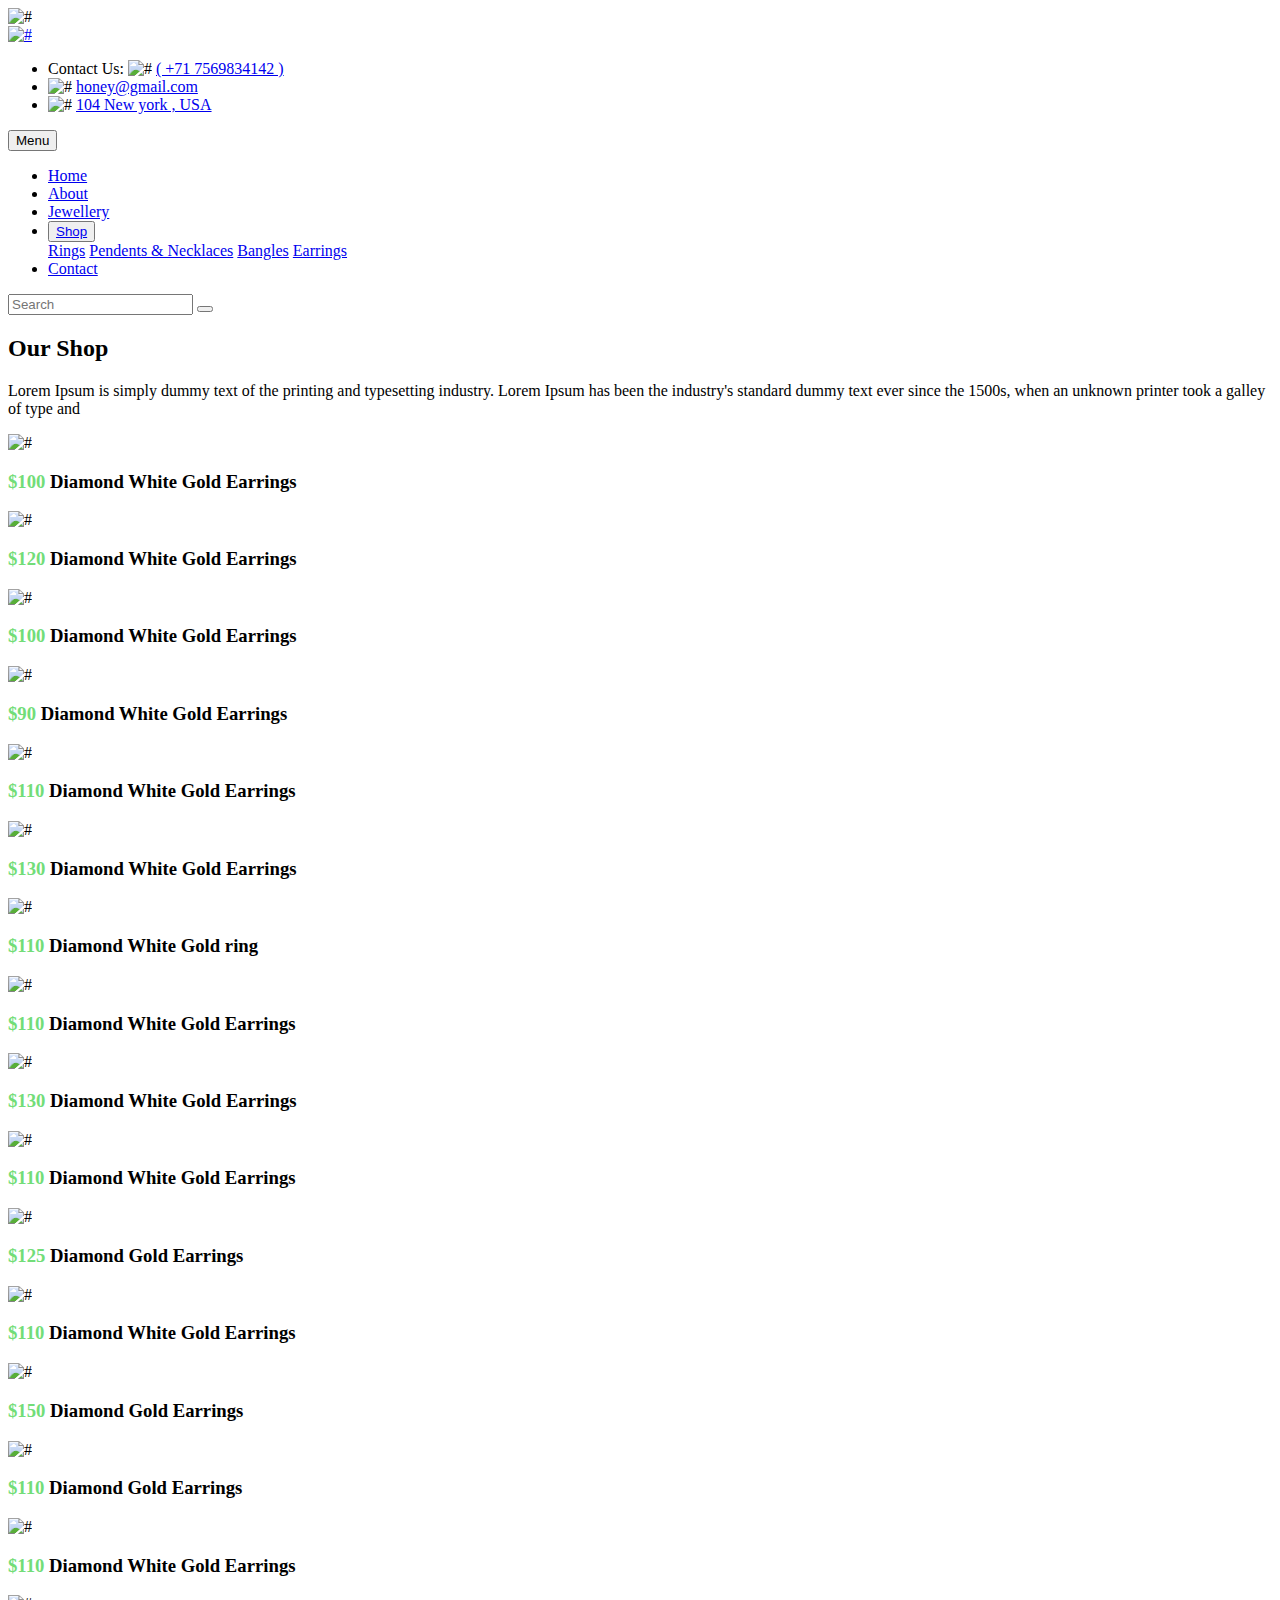
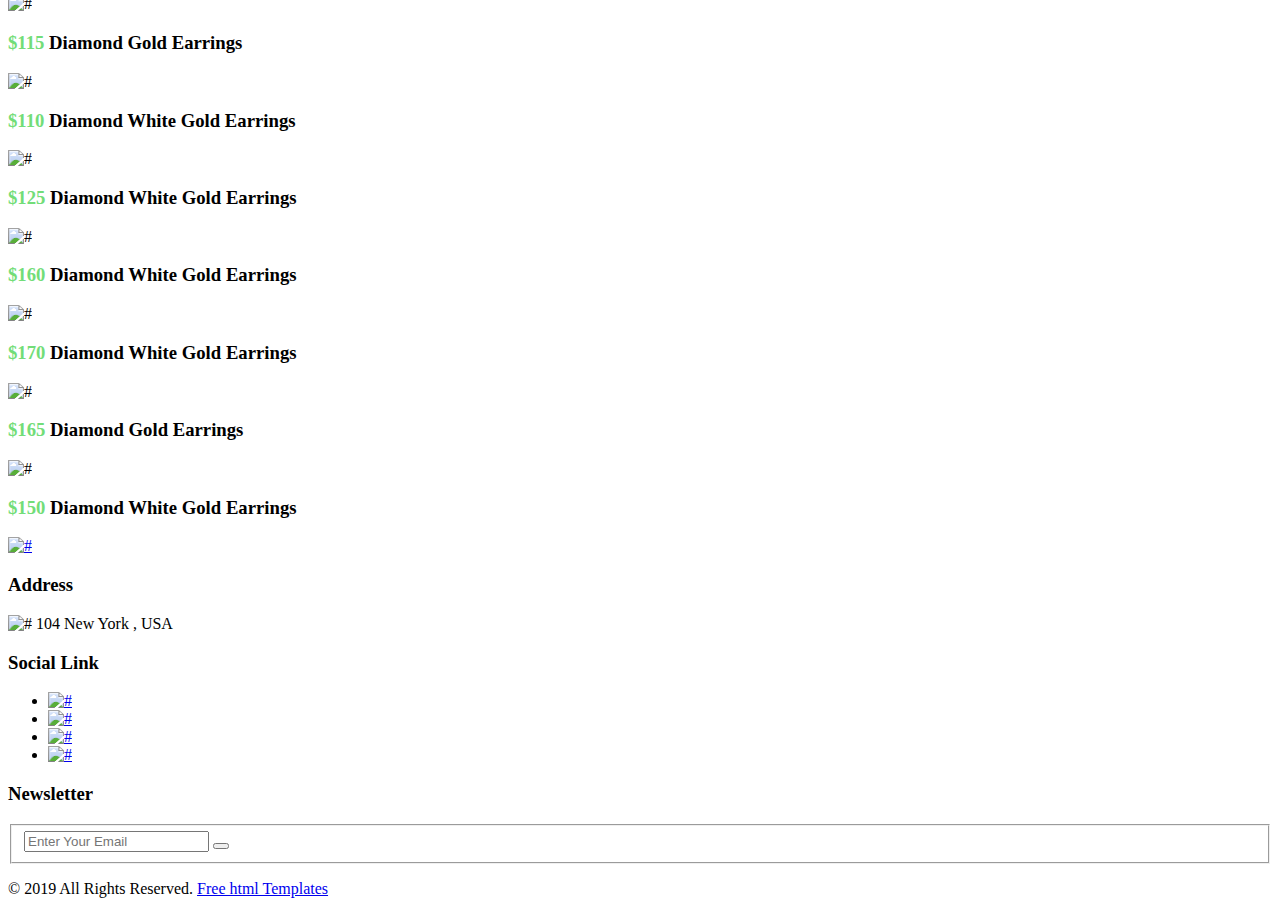
==== Earings.html @ 74fe4dfa "Add files via upload" ====
﻿<!DOCTYPE html>
<html lang="en">
   <!-- Basic -->
   <meta charset="utf-8">
   <meta http-equiv="X-UA-Compatible" content="IE=edge">
   <!-- Mobile Metas -->
   <meta name="viewport" content="width=device-width, initial-scale=1, shrink-to-fit=no">
   <!-- Site Metas -->
   <title>Loxury</title>
   <meta name="keywords" content="">
   <meta name="description" content="">
   <meta name="author" content="">
   <!-- site icon -->
   <link rel="icon" href="images/fevicon.png" type="image/png" />
   <!-- Bootstrap core CSS -->
   <link href="css/bootstrap.css" rel="stylesheet">
   <!-- FontAwesome Icons core CSS -->
   <link href="css/font-awesome.min.css" rel="stylesheet">
   <!-- Custom animate styles for this template -->
   <link href="css/animate.css" rel="stylesheet">
   <!-- Custom styles for this template -->
   <link href="style.css" rel="stylesheet">
   <!-- Responsive styles for this template -->
   <link href="css/responsive.css" rel="stylesheet">
   <!-- Colors for this template -->
   <link href="css/colors.css" rel="stylesheet">
   <!-- light box gallery -->
   <link href="css/ekko-lightbox.css" rel="stylesheet">
   <!-- drop down -->
   <link href="css/dropdown.css" rel="stylesheet">
   <!--[if lt IE 9]>
   <script src="https://oss.maxcdn.com/libs/html5shiv/3.7.0/html5shiv.js"></script>
   <script src="https://oss.maxcdn.com/libs/respond.js/1.4.2/respond.min.js"></script>
   <![endif]-->
   </head>
   <body id="shop" class="shop_page">
      <!-- loader -->
      <div id="preloader">
         <img class="preloader" src="images/logo.png" alt="#">
      </div>
      <!-- end loader -->
      <!-- header -->
      <header class="header">

        <div class="header_top_section">
           <div class="container">
              <div class="row">
               <div class="col-lg-3">
                  <div class="full">
                     <div class="logo">
                        <a href="index.html"><img src="images/logo.png" alt="#" /></a>
                     </div>
                  </div>
               </div>
               <div class="col-lg-9 site_information">
                  <div class="full">
                      <div class="top_section_info">
                         <ul>
                           <li>Contact Us: <img src="images/i1.png" alt="#" /> <a href="#">( +71 7569834142 )</a></li>
                           <li><img src="images/i2.png" alt="#" /> <a href="#">honey@gmail.com</a></li>
                           <li><img src="images/i3.png" alt="#" /> <a href="#">104 New york , USA</a></li>
                        </ul>
                      </div>
                  </div>
               </div>
            </div>
           </div>
        </div>

        <div class="header_bottom_section">

         <div class="container">
            
           <div class="row">
               <div class="col-md-12">
                  <div class="full ">
                     <div class="main_menu">
                        <nav class="navbar navbar-inverse navbar-toggleable-md">
                           <button class="navbar-toggler" type="button" data-toggle="collapse" data-target="#cloapediamenu" aria-controls="cloapediamenu" aria-expanded="false" aria-label="Toggle navigation">
                           <span class="float-left">Menu</span>
                           <span class="float-right"><i class="fa fa-bars"></i> <i class="fa fa-close"></i></span>
                           </button>
                           <div class="collapse navbar-collapse justify-content-md-center" id="cloapediamenu">
                              <ul class="navbar-nav">
                                 <li class="nav-item">
                                    <a class="nav-link" href="index.html">Home</a>
                                 </li>
                                 <li class="nav-item">
                                    <a class="nav-link color-aqua-hover" href="about.html">About</a>
                                 </li>
                                 <li class="nav-item">
                                    <a class="nav-link color-aqua-hover" href="jewellery.html">Jewellery</a>
                                 </li>
                                 <li class="nav-item active">
                                     <div class="dropdown">
                                         <button class="dropbtn">
                                    <a class="nav-link color-grey-hover nav-item active" href="shoprings.html">Shop</a>
                                    </button>
                                      <div class="dropdown-content nav-link color-grey-hover dropdown-round-corner ">
                                      <a href="rings.html" class="drop-color">Rings</a>
                                      <a href="necklaces.html" class="drop-color">Pendents & Necklaces</a>
                                      <a href="bangles.html" class="drop-color">Bangles</a>
                                      <a href="Earings.html" class="drop-color">Earrings</a>
                                      </div>
                                    </div>
                                 </li>
                                 <li class="nav-item">
                                    <a class="nav-link color-grey-hover" href="contact.html">Contact</a>
                                 </li>
                              </ul>
                           </div>
                        </nav>
                     </div>
                     <div class="search_bar">
                        <form action="index.html">
                           <input type="text" class="search_field" placeholder="Search" required />
                           <button class="search_button" type="button"><i class="fa fa-search"></i></button>
                        </form>
                     </div>
                  </div>
               </div>
            </div>
         </div>
      </header>
      <!-- end header -->
       <!-- inner page -->
      <section class="innerpage_banner">
         <div class="container">
            <div class="row">
               <div class="col-sm-12">
                  <div class="full">
                     <div class="page_title">
                        <div class="full heading_s1">
                           <h2><span>Our Shop</span></h2>
                        </div>
                     </div>
                  </div>
               </div>
            </div>
         </div>
      </section>
      <!-- end inner page -->
      <!-- section -->
      <section class="layout_padding section padding_bottom_0">
         <div class="container">
            <div class="row">
               <div class="col-lg-12">
                  <div class="full">
                     <p class="large">Lorem Ipsum is simply dummy text of the printing and typesetting industry. Lorem Ipsum has been the industry's standard dummy text ever since the 1500s, when an unknown printer took a galley of type and</p>
                  </div>
               </div>
            </div>
         </div>
      </section>
      <!-- end section -->
      <!-- section -->
      <section class="layout_padding haf_layout section">
         <div class="container">
           <div class="row product_section">

               <div class="col-md-4"> 
                  <div class="full product_blog margin_top_30">
                     <img src="images/img201.png" alt="#" id="201" />
                     <h3><span style="color: #72dd78 !important;">$100</span> Diamond White Gold Earrings </h3>
                  </div>
               </div>
               <div class="col-md-4">
                  <div class="full product_blog margin_top_30">
                     <img src="images/img202.png" alt="#" id="202" />
                     <h3><span style="color: #72dd78 !important;">$120</span> Diamond White Gold Earrings </h3>
                  </div>
               </div>
               <div class="col-md-4">
                  <div class="full product_blog margin_top_30">
                     <img src="images/img203.png" alt="#" id="203" />
                     <h3><span style="color: #72dd78 !important;">$100</span> Diamond White Gold Earrings </h3>
                  </div>
               </div>
               <div class="col-md-4">
                  <div class="full product_blog margin_top_30">
                     <img src="images/img204.png" alt="#"id="204" />
                     <h3><span style="color: #72dd78 !important;">$90</span> Diamond White Gold Earrings </h3>
                  </div>
               </div>
               <div class="col-md-4">
                  <div class="full product_blog margin_top_30">
                     <img src="images/img205.png" alt="#" id="205" />
                     <h3><span style="color: #72dd78 !important;">$110</span> Diamond White Gold Earrings </h3>
                  </div>
               </div>
               <div class="col-md-4">
                  <div class="full product_blog margin_top_30">
                     <img src="images/img206.png" alt="#" id="206"/>
                     <h3><span style="color: #72dd78 !important;">$130</span> Diamond White Gold Earrings </h3>
                  </div>
               </div>
               <div class="col-md-4">
                  <div class="full product_blog margin_top_30">
                     <img src="images/img207.png" alt="#" id="207" />
                     <h3><span style="color: #72dd78 !important;">$110</span> Diamond White Gold ring </h3>
                  </div>
               </div>
               <div class="col-md-4">
                  <div class="full product_blog margin_top_30">
                     <img src="images/img208.png" alt="#" id="208" />
                     <h3><span style="color: #72dd78 !important;">$110</span> Diamond White Gold Earrings </h3>
                  </div>
               </div>
               <div class="col-md-4">
                  <div class="full product_blog margin_top_30">
                     <img src="images/img209.png" alt="#" id="209" />
                     <h3><span style="color: #72dd78 !important;">$130</span> Diamond White Gold Earrings </h3>
                  </div>
               </div>
               <div class="col-md-4">
                  <div class="full product_blog margin_top_30">
                     <img src="images/img210.png" alt="#" id="210" />
                     <h3><span style="color: #72dd78 !important;">$110</span> Diamond White Gold Earrings </h3>
                  </div>
               </div>
               <div class="col-md-4">
                  <div class="full product_blog margin_top_30">
                     <img src="images/img211.png" alt="#" id="211" />
                     <h3><span style="color: #72dd78 !important;">$125</span> Diamond Gold Earrings </h3>
                  </div>
               </div>
               <div class="col-md-4">
                  <div class="full product_blog margin_top_30">
                     <img src="images/img212.png" alt="#" id="212" />
                     <h3><span style="color: #72dd78 !important;">$110</span> Diamond White Gold Earrings </h3>
                  </div>
               </div>
               <div class="col-md-4">
                  <div class="full product_blog margin_top_30">
                     <img src="images/img213.png" alt="#" id="213" />
                     <h3><span style="color: #72dd78 !important;">$150</span> Diamond Gold Earrings </h3>
                  </div>
               </div>
               <div class="col-md-4">
                  <div class="full product_blog margin_top_30">
                     <img src="images/img214.png" alt="#" id="214" />
                     <h3><span style="color: #72dd78 !important;">$110</span> Diamond Gold Earrings</h3>
                  </div>
               </div>
               <div class="col-md-4">
                  <div class="full product_blog margin_top_30">
                     <img src="images/img215.png" alt="#" id="215" />
                     <h3><span style="color: #72dd78 !important;">$110</span> Diamond White Gold Earrings </h3>
                  </div>
               </div>
               <div class="col-md-4">
                  <div class="full product_blog margin_top_30">
                     <img src="images/img216.png" alt="#" id="216" />
                     <h3><span style="color: #72dd78 !important;">$115</span> Diamond Gold Earrings </h3>
                  </div>
               </div>
               <div class="col-md-4">
                  <div class="full product_blog margin_top_30">
                     <img src="images/img217.png" alt="#" id="217" />
                     <h3><span style="color: #72dd78 !important;">$110</span> Diamond White Gold Earrings </h3>
                  </div>
               </div>
               <div class="col-md-4">
                  <div class="full product_blog margin_top_30">
                     <img src="images/img218.png" alt="#" id="218"/>
                     <h3><span style="color: #72dd78 !important;">$125</span> Diamond White Gold Earrings </h3>
                  </div>
               </div>
               <div class="col-md-4">
                  <div class="full product_blog margin_top_30">
                     <img src="images/img219.png" alt="#" id="219" />
                     <h3><span style="color: #72dd78 !important;">$160</span> Diamond White Gold Earrings </h3>
                  </div>
               </div>
               <div class="col-md-4">
                  <div class="full product_blog margin_top_30">
                     <img src="images/img220.png" alt="#" id="220" />
                     <h3><span style="color: #72dd78 !important;">$170</span> Diamond White Gold Earrings </h3>
                  </div>
               </div>
               <div class="col-md-4">
                  <div class="full product_blog margin_top_30">
                     <img src="images/img221.png" alt="#" id="221" />
                     <h3><span style="color: #72dd78 !important;">$165</span> Diamond Gold Earrings</h3>
                  </div>
               </div>
               <div class="col-md-4">
                  <div class="full product_blog margin_top_30">
                     <img src="images/img222.png" alt="#" id="222"/>
                     <h3><span style="color: #72dd78 !important;">$150</span> Diamond White Gold Earrings</h3>
                  </div>
               </div>
            </div>
         </div>
      </section>
      <!-- end section -->
      <!-- footer -->
      <footer class="footer layout_padding">
         <div class="container">
            <div class="row">
               <div class="col-md-3 col-sm-12">
                  <a href="index.html"><img class="img-responsive" src="images/logo_footer.png" alt="#" /></a>
               </div>

               <div class="col-md-3 col-sm-12">
                  <div class="footer_link_heading">
                     <h3>Address</h3>
                  </div>
                  <div class="address_infor">
                     <p> 
                        <span class="icon"><img src="images/location_icon.png" alt="#" /></span>
                        <span class="addrs">104 New York , USA</span>
                     </p>
                  </div>
               </div>

               <div class="col-md-3 col-sm-12">
                  <div class="footer_link_heading">
                     <h3>Social Link</h3>
                  </div>
                  <div class="social_icon">
                    <ul>
                       <li><a href="#"><img src="images/fb.png" alt="#" /></a></li>
                       <li><a href="#"><img src="images/tw.png" alt="#" /></a></li>
                       <li><a href="#"><img src="images/gp.png" alt="#" /></a></li>
                       <li><a href="#"><img src="images/in.png" alt="#" /></a></li>
                    </ul>
                  </div>
               </div>
               
               <div class="col-md-3 col-sm-12">
                  <div class="footer_link_heading">
                     <h3>Newsletter</h3>
                  </div>
                  <div class="email_address_bottom">
                     <form>
                        <fieldset>
                           <div class="field_email">
                              <input type="email" name="email" placeholder="Enter Your Email">
                              <button><i class="fa fa-search"></i></button>
                           </div>
                        </fieldset>
                     </form>
                  </div>
               </div>
            </div>
         </div>
      </footer>
      <div class="cpy">
        <div class="container">
           <div class="row">
             <div class="col-md-12">
               <p>© 2019 All Rights Reserved. <a href="https://html.design/">Free html Templates</a></p>
             </div>
           </div>
        </div>
      </div>
      <!-- end footer -->
      <!-- Core JavaScript
         ================================================== -->
      <script src="js/jquery.min.js"></script>
      <script src="js/tether.min.js"></script>
      <script src="js/bootstrap.min.js"></script>
      <script src="js/parallax.js"></script>
      <script src="js/animate.js"></script>
      <script src="js/ekko-lightbox.js"></script>
      <script src="js/custom.js"></script>
   </body>
</html>
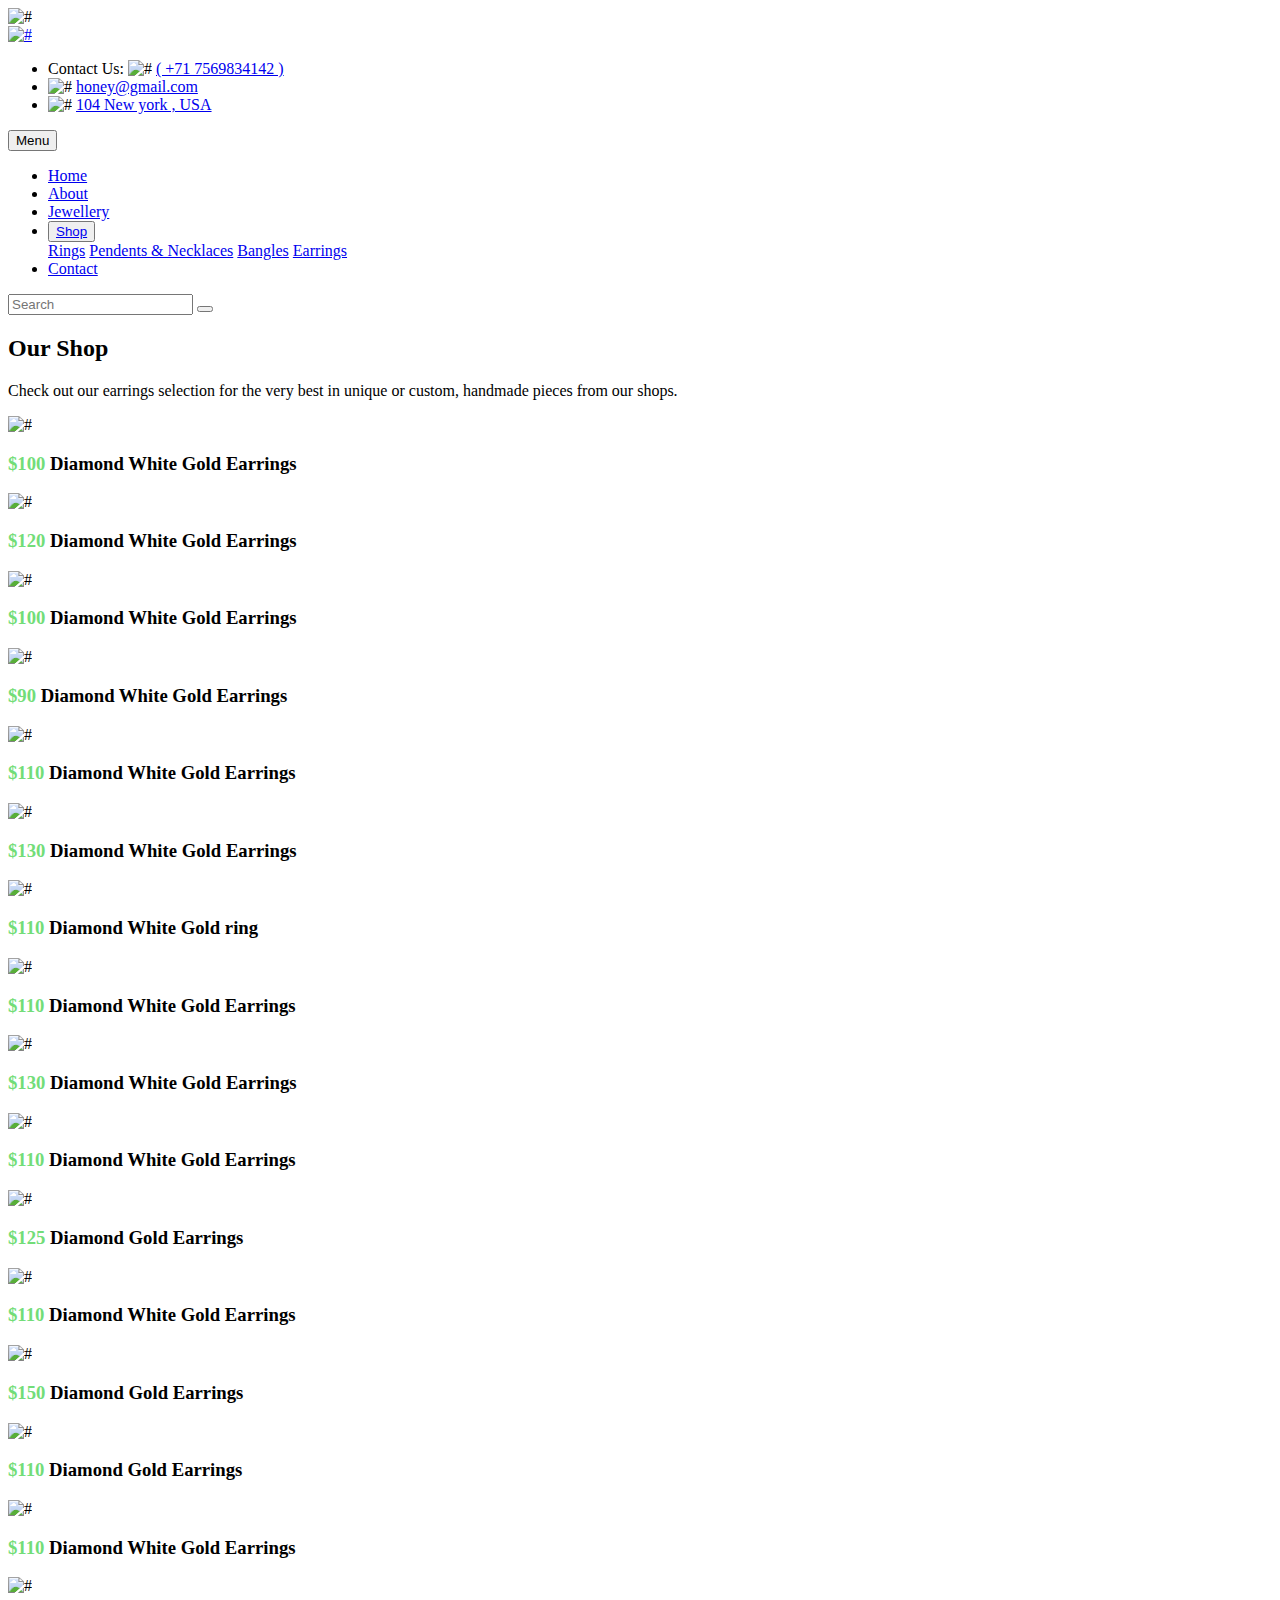
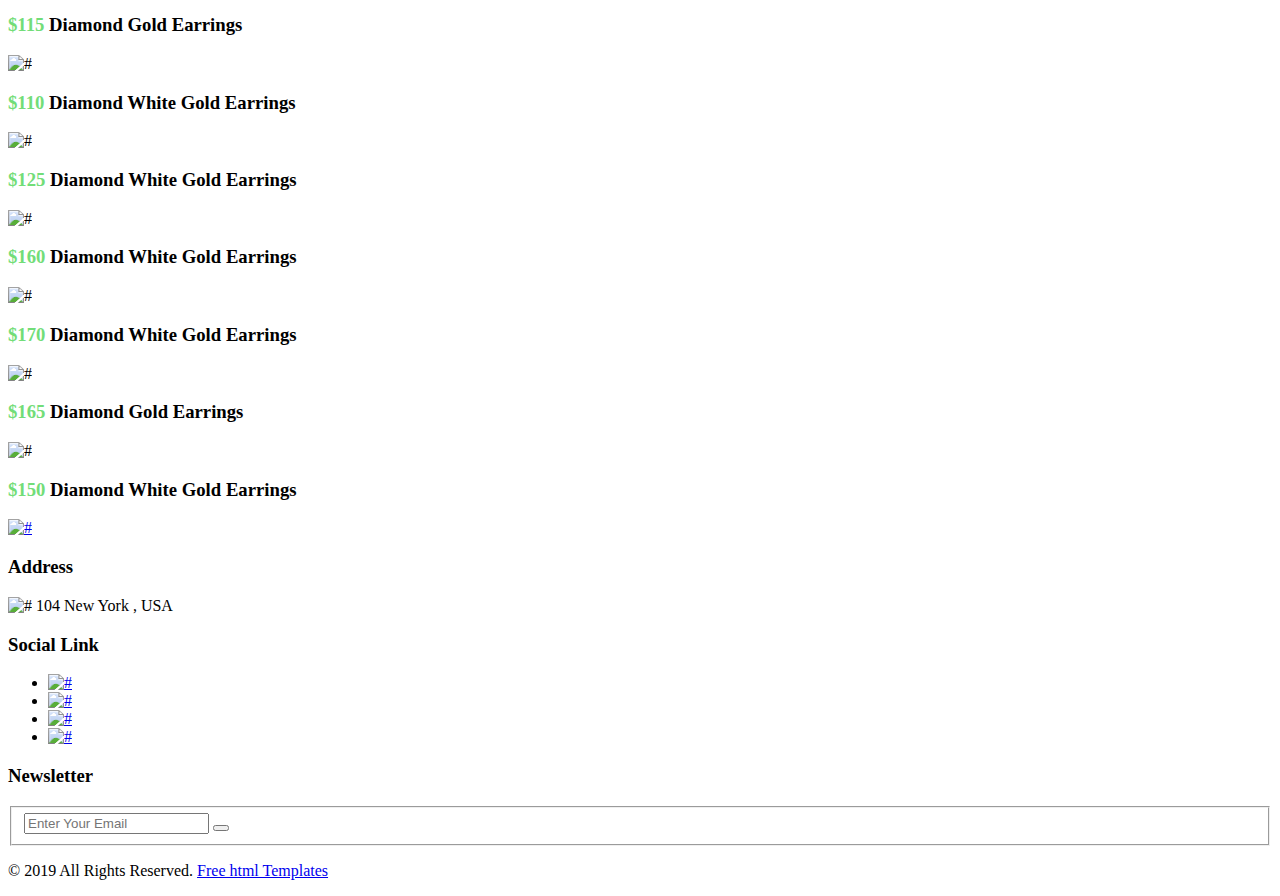
==== commit d1673088: "change" ====
--- a/Earings.html
+++ b/Earings.html
@@ -146,7 +146,7 @@
             <div class="row">
                <div class="col-lg-12">
                   <div class="full">
-                     <p class="large">Lorem Ipsum is simply dummy text of the printing and typesetting industry. Lorem Ipsum has been the industry's standard dummy text ever since the 1500s, when an unknown printer took a galley of type and</p>
+                     <p class="large">Check out our earrings selection for the very best in unique or custom, handmade pieces from our shops.</p>
                   </div>
                </div>
             </div>
